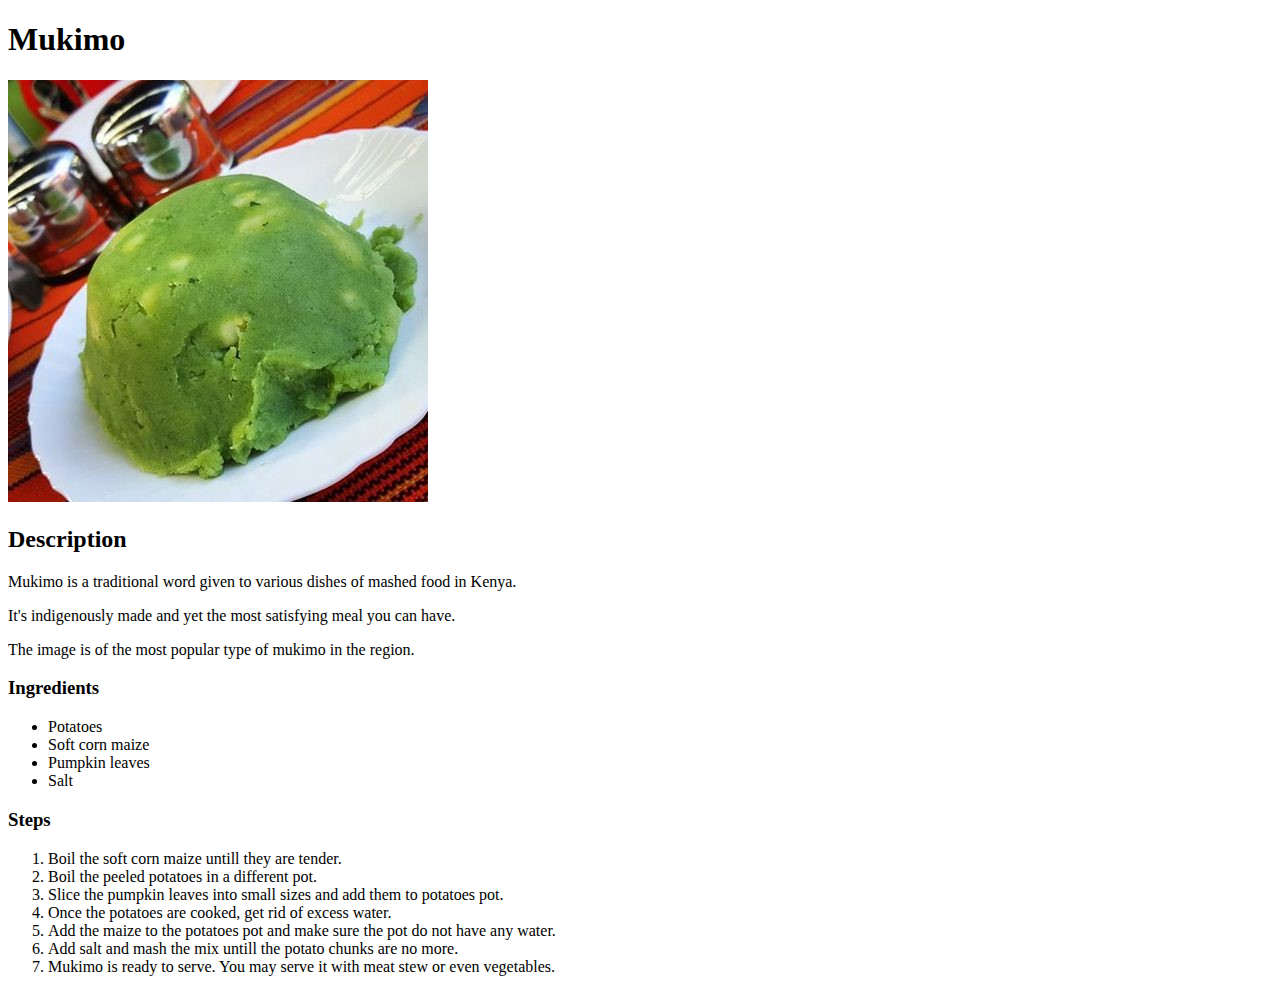
==== recipes/mukimo.html @ 20ce48d2 "building the structures and filling the basics of html." ====
<!DOCTYPE html>
<html lang="en">
<head>
    <meta charset="UTF-8">
    <meta http-equiv="X-UA-Compatible" content="IE=edge">
    <meta name="viewport" content="width=device-width, initial-scale=1.0">
    <title>Document</title>
</head>
<body>
    <h1>Mukimo</h1>
    <img src="../img/mukimo.jpg" alt="Mukimo dish image">
    <h2>Description</h2>
    <p>Mukimo is a traditional word given to various dishes of mashed food in Kenya.</p>
    <p>It's indigenously made and yet the most satisfying meal you can have.</p>
    <p>The image is of the most popular type of mukimo in the region.</p>
    <h3>Ingredients</h3>
    <ul>
        <li>Potatoes</li>
        <li>Soft corn maize</li>
        <li>Pumpkin leaves</li>
        <li>Salt</li>
    </ul>
    <h3>Steps</h3>
    <ol>
        <li>Boil the soft corn maize untill they are tender.</li>
        <li>Boil the peeled potatoes in a different pot.</li>
        <li>Slice the pumpkin leaves into small sizes and add them to potatoes pot.</li>
        <li>Once the potatoes are cooked, get rid of excess water.</li>
        <li>Add the maize to the potatoes pot and make sure the pot do not have any water.</li>
        <li>Add salt and mash the mix untill the potato chunks are no more.</li>
        <li>Mukimo is ready to serve. You may serve it with meat stew or even vegetables.</li>
    </ol>
</body>
</html>
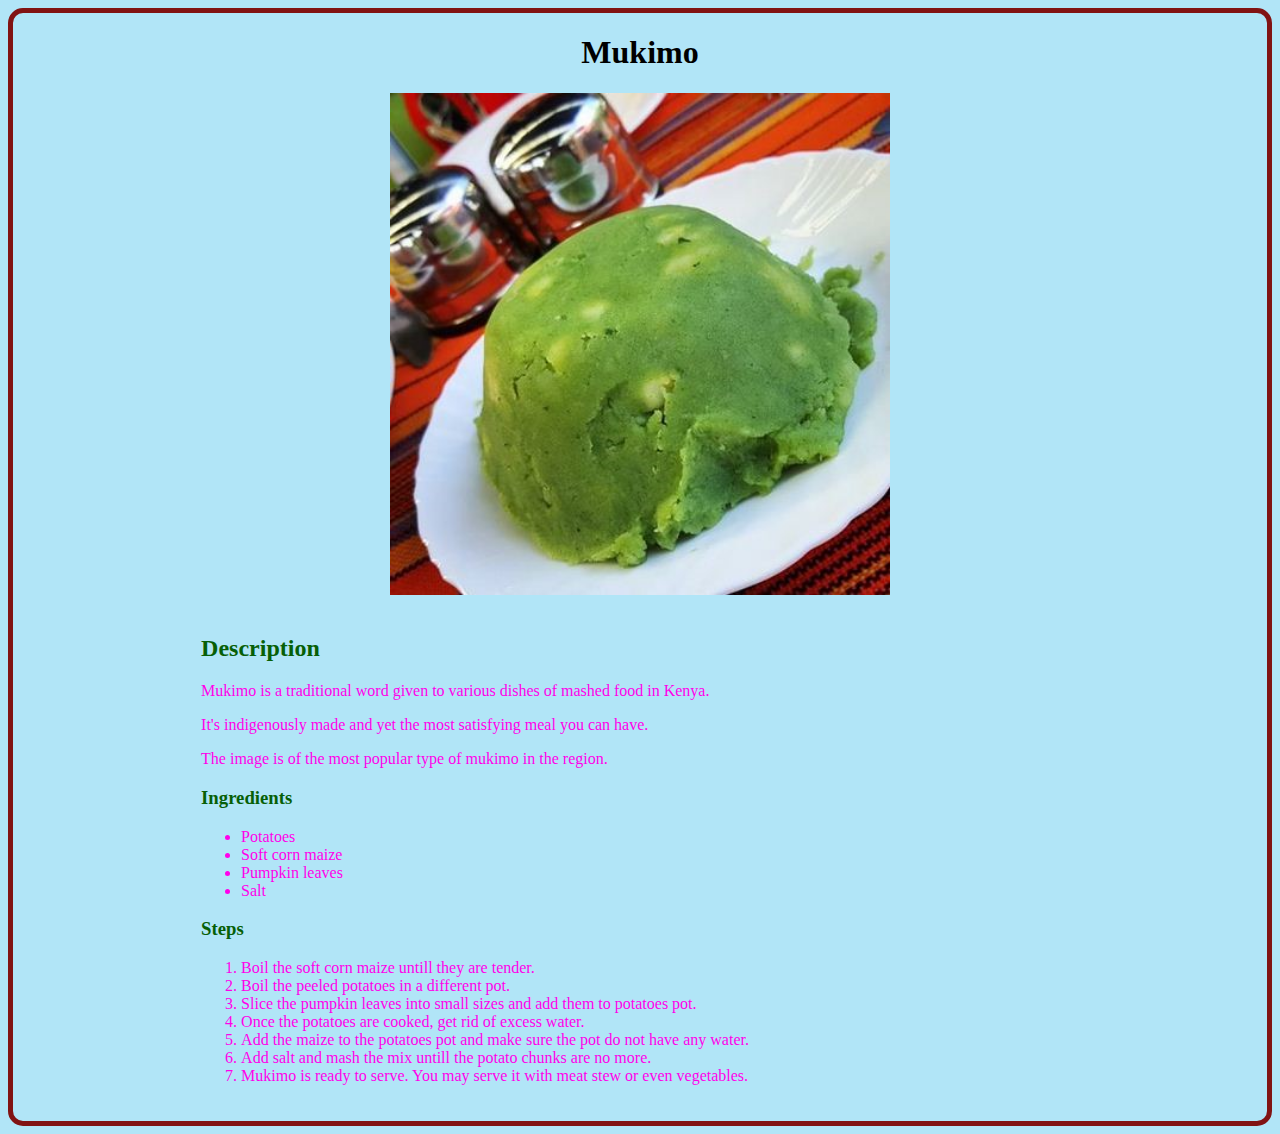
==== commit c0362f38: "Added some styling to the pages" ====
--- a/recipes/mukimo.html
+++ b/recipes/mukimo.html
@@ -4,31 +4,34 @@
     <meta charset="UTF-8">
     <meta http-equiv="X-UA-Compatible" content="IE=edge">
     <meta name="viewport" content="width=device-width, initial-scale=1.0">
+    <link rel="stylesheet" href="../style.css">
     <title>Document</title>
 </head>
 <body>
     <h1>Mukimo</h1>
-    <img src="../img/mukimo.jpg" alt="Mukimo dish image">
-    <h2>Description</h2>
-    <p>Mukimo is a traditional word given to various dishes of mashed food in Kenya.</p>
-    <p>It's indigenously made and yet the most satisfying meal you can have.</p>
-    <p>The image is of the most popular type of mukimo in the region.</p>
-    <h3>Ingredients</h3>
-    <ul>
-        <li>Potatoes</li>
-        <li>Soft corn maize</li>
-        <li>Pumpkin leaves</li>
-        <li>Salt</li>
-    </ul>
-    <h3>Steps</h3>
-    <ol>
-        <li>Boil the soft corn maize untill they are tender.</li>
-        <li>Boil the peeled potatoes in a different pot.</li>
-        <li>Slice the pumpkin leaves into small sizes and add them to potatoes pot.</li>
-        <li>Once the potatoes are cooked, get rid of excess water.</li>
-        <li>Add the maize to the potatoes pot and make sure the pot do not have any water.</li>
-        <li>Add salt and mash the mix untill the potato chunks are no more.</li>
-        <li>Mukimo is ready to serve. You may serve it with meat stew or even vegetables.</li>
-    </ol>
+    <img src="../img/mukimo.jpg" alt="Mukimo dish image" class="imgs">
+    <div class="content">
+        <h2>Description</h2>
+        <p>Mukimo is a traditional word given to various dishes of mashed food in Kenya.</p>
+        <p>It's indigenously made and yet the most satisfying meal you can have.</p>
+        <p>The image is of the most popular type of mukimo in the region.</p>
+        <h3>Ingredients</h3>
+        <ul>
+            <li>Potatoes</li>
+            <li>Soft corn maize</li>
+            <li>Pumpkin leaves</li>
+            <li>Salt</li>
+        </ul>
+        <h3>Steps</h3>
+        <ol>
+            <li>Boil the soft corn maize untill they are tender.</li>
+            <li>Boil the peeled potatoes in a different pot.</li>
+            <li>Slice the pumpkin leaves into small sizes and add them to potatoes pot.</li>
+            <li>Once the potatoes are cooked, get rid of excess water.</li>
+            <li>Add the maize to the potatoes pot and make sure the pot do not have any water.</li>
+            <li>Add salt and mash the mix untill the potato chunks are no more.</li>
+            <li>Mukimo is ready to serve. You may serve it with meat stew or even vegetables.</li>
+        </ol>
+    </div>
 </body>
 </html>--- a/style.css
+++ b/style.css
@@ -0,0 +1,40 @@
+body {
+    background-color: rgb(177, 229, 247);
+    border: 5px solid rgb(129, 19, 19);
+    border-radius: 15px;
+}
+
+h1 {
+    font-size: 32px;
+    text-align: center;
+}
+
+.imgs {
+    display: block;
+    margin-left: auto;
+    margin-right: auto;
+    height: auto;
+    width: 500px;
+}
+
+.menu {
+    margin: 30px;
+    margin-bottom: 0;
+}
+
+.list {
+    margin-top: 10px;
+    margin-left: 10px;
+}
+
+.content {
+    padding: 20px;
+    margin-left: auto;
+    margin-right: auto;
+    width: 70%;
+    color: rgb(255, 0, 234);
+}
+
+h2, h3 {
+    color: rgb(7, 95, 7);
+}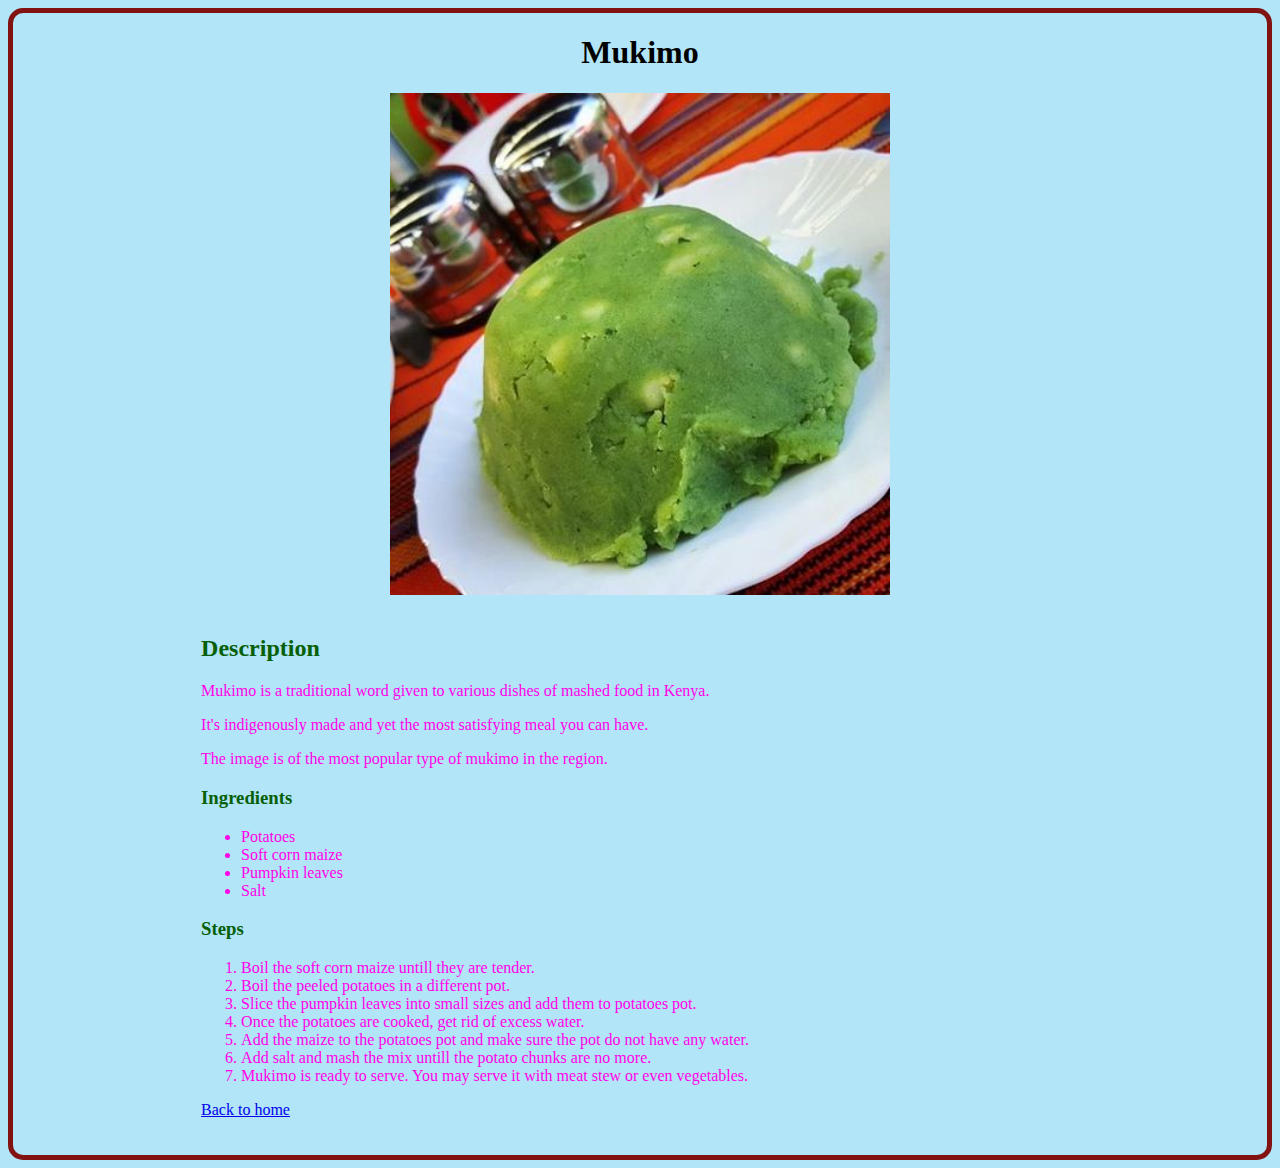
==== commit ddd8b2ce: "Added a link to home" ====
--- a/recipes/mukimo.html
+++ b/recipes/mukimo.html
@@ -32,6 +32,7 @@
             <li>Add salt and mash the mix untill the potato chunks are no more.</li>
             <li>Mukimo is ready to serve. You may serve it with meat stew or even vegetables.</li>
         </ol>
+        <p><a href="../index.html">Back to home</a></p>
     </div>
 </body>
 </html>--- a/style.css
+++ b/style.css
@@ -37,4 +37,12 @@
 
 h2, h3 {
     color: rgb(7, 95, 7);
+}
+
+.motto {
+    color: rgb(216, 73, 7);
+    font-size: 30px;
+    text-align: center;
+    font-style: italic;
+    font-family: 'The Nautigal', cursive;
 }